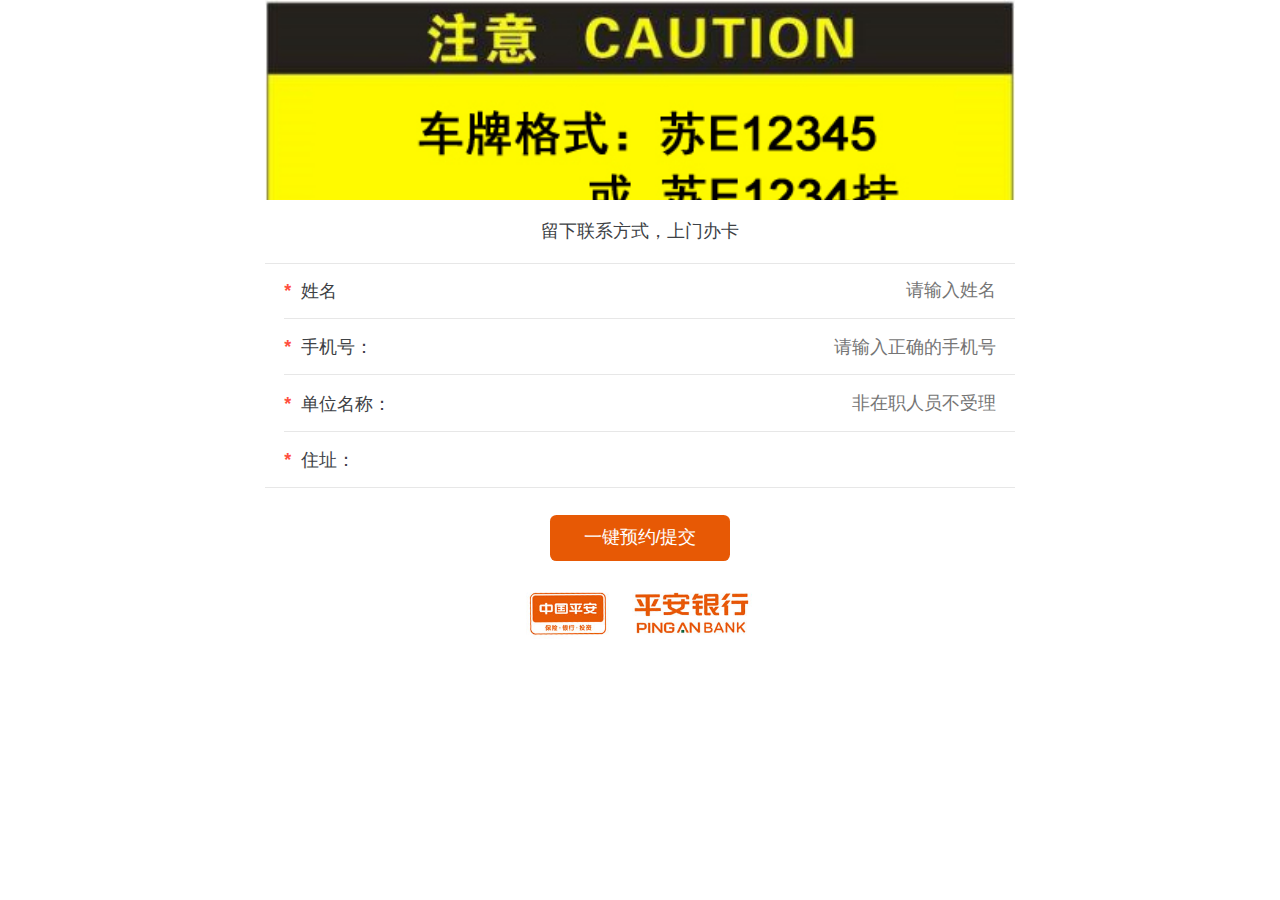
==== index.html @ 4ba3fef3 "car" ====
<!DOCTYPE html>
<html lang="en">
<head>
    <meta charset="UTF-8">
    <meta name="viewport" content="initial-scale=1, maximum-scale=1, user-scalable=no" />
    <meta http-equiv="X-UA-Compatible" content="ie=edge">
    <title>TEST</title>
    <link rel="stylesheet" href="css/index.css">
    <link rel="stylesheet" href="css/sm.min.css">
    <link rel="stylesheet" href="css/sm-extend.min.css">
</head>
<body>
    <div class="content" id="index-box"  v-cloak>
        <!-- Slider -->
        <div class="swiper-container" data-space-between='10' style="height: 200px;">
            <div class="swiper-wrapper" id="swiper-wrapper">
                <!-- <div class="swiper-slide" @click="goDetail(item)" v-for="(item,index) in bannerList"><img :src="item.pic" alt=""></div> -->
                <div class="swiper-slide"><img src="images/banner.jpg" alt=""></div> 
                <div class="swiper-slide"><img src="images/banner.jpg" alt=""></div>
            </div>
            <div class="swiper-pagination"></div>
        </div>
        <div class="formBox">
            <p class="tip">留下联系方式，上门办卡</p>
            <div class="list-block">
                <ul>
                    <!-- Text inputs -->
                    <li>
                        <div class="item-content">
                            <div class="item-media"><i class="icon icon-form-name"></i></div>
                            <div class="item-inner">
                                <div class="item-title label"><b>*</b>姓名</div>
                                <div class="item-input">
                                    <input type="text" v-model="name" placeholder="请输入姓名">
                                </div>
                            </div>
                        </div>
                    </li>
                    <li>
                        <div class="item-content">
                            <div class="item-media"><i class="icon icon-form-email"></i></div>
                            <div class="item-inner">
                                <div class="item-title label"><b>*</b>手机号：</div>
                                <div class="item-input">
                                    <input type="text" v-model="phone" placeholder="请输入正确的手机号">
                                </div>
                            </div>
                        </div>
                    </li>
                    <li>
                        <div class="item-content">
                            <div class="item-media"><i class="icon icon-form-email"></i></div>
                            <div class="item-inner">
                                <div class="item-title label"><b>*</b>单位名称：</div>
                                <div class="item-input">
                                    <input type="text" v-model="companyName" placeholder="非在职人员不受理">
                                </div>
                            </div>
                        </div>
                    </li>
                    <li>
                        <div class="item-content">
                            <div class="item-media"><i class="icon icon-form-email"></i></div>
                            <div class="item-inner">
                                <div class="item-title label"><b>*</b>住址：</div>
                            </div>
                        </div>
                    </li>
                </ul>
            </div>
            <a href="javascript:;" class="button button-fill button-danger" :class="[submitStatus ? '':'gray']" @click="bespoke">一键预约/提交</a>
            <img class="logo" src="images/logo.jpg" alt="">
        </div>
    </div>
    <script src="js/zepto.min.js"></script>
    <script src="js/sm.min.js"></script>
    <script src="js/sm-city-picker.min.js"></script>
    <script src="js/sm-extend.min.js"></script>
    <script src="js/vue.min.js"></script>
    <script>
        $(function () {
            new Vue({
                el: "#index-box",
                data: {
                    name:'',
                    phone:'',
                    companyName:'',
                    address:'',
                    area:null,
                    submitStatus:true,
                    detailState:false,
                    bannerList:[],
                    bannerLink:'https://xnt.xhwxpos.com/pingan/index.php/weixin/index/ajax_get_banner.html',
                    postLink:'https://xnt.xhwxpos.com/pingan/index.php/weixin/index/ajax_post_data.html'
                },
                methods: {
                    goDetail:function(item){
                        if(item.url){
                            window.location.href = item.url;
                        }
                    },
                    //提交验证
                    validataFn:function(){
                        if(!this.name){
                            $.toast("姓名不能为空");
                            return false;
                        }
                        if(!this.phone){
                            $.toast("手机号码不能为空");
                            return false;
                        }
                        if(!(/^0?1[3|4|5|7|8][0-9]\d{8}$/.test(this.phone))){
                            $.toast("手机号码格式不正确");
                            return false;
                        }
                        if(!this.companyName){
                            $.toast("单位名称不能为空");
                            return false;
                        }
                        if(!$('#city-picker').val()){
                            $.toast("单位地址不能为空");
                            return false;
                        }
                        if(!this.address){
                            $.toast("详细地址不能为空");
                            return false;
                        }
                        return true;
                    },
                    //预约
                    bespoke:function(){
                        var This = this;
                        if(!this.submitStatus) return;
                        if(!this.validataFn()) return;
                        var address =  This.area.join('')+This.address;
                        $.ajax({
                            url:this.postLink,
                            type:'POST',
                            data:{
                               name:This.name,
                               mobile:This.phone,
                               company:This.companyName,
                               address:address
                            },
                            dataType:'json',
                            success:function(res){
                                if(res.status == 0 ){
                                    $.alert('提交成功',function(){
                                        This.submitStatus = false;
                                        This.name = This.phone = This.companyName = This.address = '';
                                        $('#city-picker').val('');
                                    });
                                }
                            }
                        })
                    },
                    getBanner:function(){
                        var This = this;
                        $.ajax({
                            url:this.bannerLink,
                            type:'GET',
                            dataType:'json',
                            success:function(res){
                                if(res.status == 0 ){
                                    This.bannerList = res.data;
                                    if(This.bannerList.length == 1){
                                        $(".swiper-container").swiper();
                                    }else{
                                        setTimeout(function(){
                                            var imgSrc = $('.swiper-slide').find('img');
                                            var arrHeight = [];
                                            for(var i = 0 ; i < imgSrc.length ; i++){
                                                arrHeight.push(imgSrc.eq(i).height());
                                            }
                                            var arrHeight = arrHeight.sort(function(a,b){return a-b});
                                            $('.swiper-container').css({'height':arrHeight[0]+'px','overflow-y':'hidden'})
                                            $(".swiper-container").swiper({
                                                pagination: ".swiper-pagination",
                                                autoplay:2000,
                                                loop : true,  
                                            });
                                        },600)
                                    }
                                }
                            }
                        })
                    }
                },
                mounted: function () {
                    var This = this;
                    // this.getBanner();
                    $('.swiper-container').css({'height':arrHeight[0]+'px','overflow-y':'hidden'})
                    $(".swiper-container").swiper({
                        pagination: ".swiper-pagination",
                        autoplay:2000,
                        loop : true,  
                    });
                }
            })
        })
    //    http://sui.taobao.org/sui/docs/ http://m.sui.taobao.org/
    </script>

</body>

</html>
---- css/index.css ----
a,abbr,acronym,address,applet,article,aside,audio,b,blockquote,big,body,center,canvas,caption,cite,code,command,datalist,dd,del,details,dfn,dl,div,dt,em,embed,fieldset,figcaption,figure,font,footer,form,h1,h2,h3,h4,h5,h6,header,hgroup,html,i,iframe,img,ins,kbd,keygen,label,legend,li,meter,nav,object,ol,output,p,pre,progress,q,s,samp,section,small,span,source,strike,strong,sub,sup,table,tbody,tfoot,thead,th,tr,tt,u,ul,var{background:transparent;border:0 none;margin:0;padding:0;border:0;outline:0;vertical-align:top;-webkit-tap-highlight-color:transparent;-webkit-font-smoothing:antialiased}blockquote,q{quotes:none}table,table td{padding:0;border:none;border-collapse:collapse}img{border:0}select{white-space:nowrap}caption{text-align:left}embed{vertical-align:top}div,ul,li,ol,dl,dd,p{word-wrap:break-word}ul,li,ol,dl,dd{list-style-type:none}input,textarea,select{font-family:inherit;outline:none;font-size:inherit;font-weight:inherit;padding:0;margin:0}h1,h2,h3,h4,h5,h6{font-size:100%;font-weight:normal}body{text-align:left;color:#828282;overflow-x:hidden}html,body{font:10px/1.5 Microsoft YaHei,\5b8b\4f53, Arial, Verdana;width:100%}a{text-decoration:none;white-space:nowrap;color:#828282}input,input[type="button"],input[type="submit"],input[type="reset"],input[type="number"]{-webkit-appearance:none}input::-webkit-inner-spin-button{-webkit-appearance:none}input::-webkit-outer-spin-button{-webkit-appearance:none}@media (min-width: 640px){html{font-size:24px}}@media (min-width: 631px) and (max-width: 639px){html{font-size:23.66px}}@media (min-width: 622px) and (max-width: 630px){html{font-size:23.33px}}@media (min-width: 613px) and (max-width: 621px){html{font-size:23px}}@media (min-width: 604px) and (max-width: 612px){html{font-size:22.66px}}@media (min-width: 595px) and (max-width: 603px){html{font-size:22.33px}}@media (min-width: 586px) and (max-width: 594px){html{font-size:22px}}@media (min-width: 577px) and (max-width: 585px){html{font-size:21.66px}}@media (min-width: 568px) and (max-width: 576px){html{font-size:21.33px}}@media (min-width: 559px) and (max-width: 567px){html{font-size:21px}}@media (min-width: 550px) and (max-width: 558px){html{font-size:20.66px}}@media (min-width: 541px) and (max-width: 549px){html{font-size:20.33px}}@media (min-width: 533px) and (max-width: 540px){html{font-size:20px}}@media (min-width: 524px) and (max-width: 532px){html{font-size:19.66px}}@media (min-width: 515px) and (max-width: 523px){html{font-size:19.33px}}@media (min-width: 506px) and (max-width: 514px){html{font-size:19px}}@media (min-width: 497px) and (max-width: 505px){html{font-size:18.66px}}@media (min-width: 488px) and (max-width: 496px){html{font-size:18.33px}}@media (min-width: 480px) and (max-width: 487px){html{font-size:18px}}@media (min-width: 471px) and (max-width: 479px){html{font-size:17.66px}}@media (min-width: 462px) and (max-width: 470px){html{font-size:17.33px}}@media (min-width: 453px) and (max-width: 461px){html{font-size:17px}}@media (min-width: 444px) and (max-width: 452px){html{font-size:17.12px}}@media (min-width: 435px) and (max-width: 443px){html{font-size:16.33px}}@media (min-width: 426px) and (max-width: 434px){html{font-size:16px}}@media (min-width: 417px) and (max-width: 425px){html{font-size:15.66px}}@media (min-width: 408px) and (max-width: 416px){html{font-size:15.33px}}@media (min-width: 400px) and (max-width: 407px){html{font-size:15px}}@media (min-width: 391px) and (max-width: 399px){html{font-size:14.66px}}@media (min-width: 382px) and (max-width: 390px){html{font-size:14.33px}}@media (min-width: 374px) and (max-width: 381px){html{font-size:14px}}@media (min-width: 365px) and (max-width: 373px){html{font-size:13.66px}}@media (min-width: 356px) and (max-width: 364px){html{font-size:13.33px}}@media (min-width: 347px) and (max-width: 355px){html{font-size:13px}}@media (min-width: 338px) and (max-width: 346px){html{font-size:12.66px}}@media (min-width: 329px) and (max-width: 337px){html{font-size:12.44px}}@media (max-width: 328px){html{font-size:12px}}.clf:before,.clf:after{content:"";display:table}.clf:after{clear:both}.clf{*zoom:1}.box{display:-webkit-flex;display:flex;display:-webkit-box;display:-moz-box;display:-ms-flexbox}html,body{width:100%;max-width:750px;height:100%;margin:0 auto;position:relative;background:#fff !important}img{display:block;width:100%}.hide{display:none}[v-cloak]{display:none}#index-box .swiper-container{padding-bottom:0}#index-box .list-block .item-content{padding-left:0}#index-box .list-block{margin:0 auto}#index-box .list-block .item-title.label{font-size:0.7rem}#index-box .list-block .item-title.label b{color:#ff503f;margin-right:10px}#index-box .formBox .tip{text-align:center;font-size:0.7rem}#index-box .formBox input{font-size:0.7rem;text-align:right}#index-box .button-danger{width:180px;margin:1.0666666667rem auto;line-height:1.7777777778rem;height:1.7777777778rem;background:#e75905}#index-box .button-danger.gray{background:#dedede}#index-box .logo{width:8.8888888889rem;margin:0 auto;display:block}#index-box .swiper-container-horizontal>.swiper-pagination{bottom:0;line-height:20px;height:20px}#index-box .swiper-pagination-bullet-active{background-color:#e75905}
/*# sourceMappingURL=index.css.map */
---- css/sm-extend.min.css ----
/*!
 * =====================================================
 * SUI Mobile - http://m.sui.taobao.org/
 *
 * =====================================================
 */.photo-browser{position:absolute;left:0;top:0;width:100%;height:100%;z-index:10500}.photo-browser .bar-tab .tab-item .icon{width:.7rem;height:.7rem;margin-top:-.25rem}.photo-browser .bar-tab~.photo-browser-captions{bottom:2.6rem;-webkit-transform:translate3d(0,0,0);transform:translate3d(0,0,0)}.photo-browser.photo-browser-in{display:block;-webkit-animation:photoBrowserIn .4s forwards;animation:photoBrowserIn .4s forwards}.photo-browser.photo-browser-out{display:block;-webkit-animation:photoBrowserOut .4s forwards;animation:photoBrowserOut .4s forwards}html.with-statusbar-overlay .photo-browser{height:-webkit-calc(100% - 1rem);height:calc(100% - 1rem);top:1rem}.popup>.photo-browser .navbar,.popup>.photo-browser .toolbar,body>.photo-browser .navbar,body>.photo-browser .toolbar{-webkit-transform:translate3d(0,0,0);transform:translate3d(0,0,0)}.photo-browser .page[data-page=photo-browser-slides]{background:0 0}.photo-browser .page{box-sizing:border-box;position:absolute;left:0;top:0;width:100%;height:100%;background:#efeff4}.photo-browser .view{overflow:hidden;box-sizing:border-box;position:relative;width:100%;height:100%;z-index:5000}.page[data-page=photo-browser-slides] .toolbar a{color:#4cd964}.photo-browser-popup{background:0 0}.photo-browser .navbar,.photo-browser .toolbar,.view[data-page=photo-browser-slides] .navbar,.view[data-page=photo-browser-slides] .toolbar{background:rgba(247,247,247,.95);-webkit-transition:.4s;transition:.4s}.view[data-page=photo-browser-slides] .page[data-page=photo-browser-slides] .navbar,.view[data-page=photo-browser-slides] .page[data-page=photo-browser-slides] .toolbar{-webkit-transform:translate3d(0,0,0);transform:translate3d(0,0,0)}.photo-browser-exposed .navbar,.photo-browser-exposed .toolbar{opacity:0;visibility:hidden;pointer-events:none}.photo-browser-exposed .photo-browser-swiper-container{background:#000}.photo-browser-of{margin:0 .25rem}.photo-browser-captions{pointer-events:none;position:absolute;left:0;width:100%;bottom:0;z-index:10;opacity:1;-webkit-transition:.4s;transition:.4s}.photo-browser-captions.photo-browser-captions-exposed{opacity:0}.toolbar~.photo-browser-captions{bottom:2.2rem;-webkit-transform:translate3d(0,0,0);transform:translate3d(0,0,0)}.photo-browser-exposed .toolbar~.photo-browser-captions{-webkit-transform:translate3d(0,2.2rem,0);transform:translate3d(0,2.2rem,0)}.toolbar~.photo-browser-captions.photo-browser-captions-exposed{transformt:ranslate3d(0,0,0)}.photo-browser-caption{box-sizing:border-box;-webkit-transition:.3s;transition:.3s;position:absolute;bottom:0;left:0;opacity:0;padding:.2rem .25rem;width:100%;text-align:center;color:#fff;background:rgba(0,0,0,.8)}.photo-browser-caption:empty{display:none}.photo-browser-caption.photo-browser-caption-active{opacity:1}.photo-browser-captions-light .photo-browser-caption{background:rgba(255,255,255,.8);color:#3d4145}.photo-browser-exposed .photo-browser-caption{color:#fff;background:rgba(0,0,0,.8)}.photo-browser-swiper-container{position:absolute;left:0;top:0;width:100%;height:100%;overflow:hidden;background:#fff;-webkit-transition:.4s;transition:.4s}.photo-browser-swiper-wrapper{position:absolute;left:0;top:0;width:100%;height:100%;padding:0;display:-webkit-box;display:-webkit-flex;display:flex}.photo-browser-link-inactive{opacity:.3}.photo-browser-slide{width:100%;height:100%;position:relative;overflow:hidden;display:-webkit-box;display:-webkit-flex;display:flex;-webkit-box-pack:center;-webkit-justify-content:center;justify-content:center;-webkit-box-align:center;-webkit-align-items:center;align-items:center;-webkit-flex-shrink:0;flex-shrink:0;box-sizing:border-box}.photo-browser-slide.transitioning{-webkit-transition:.4s;transition:.4s}.photo-browser-slide span.photo-browser-zoom-container{width:100%;text-align:center;display:none}.photo-browser-slide img{width:auto;height:auto;max-width:100%;max-height:100%;display:none}.photo-browser-slide.swiper-slide-active span.photo-browser-zoom-container,.photo-browser-slide.swiper-slide-next span.photo-browser-zoom-container,.photo-browser-slide.swiper-slide-prev span.photo-browser-zoom-container{display:block}.photo-browser-slide.swiper-slide-active img,.photo-browser-slide.swiper-slide-next img,.photo-browser-slide.swiper-slide-prev img{display:inline}.photo-browser-slide.swiper-slide-active.photo-browser-slide-lazy .preloader,.photo-browser-slide.swiper-slide-next.photo-browser-slide-lazy .preloader,.photo-browser-slide.swiper-slide-prev.photo-browser-slide-lazy .preloader{display:block}.photo-browser-slide iframe{width:100%;height:100%}.photo-browser-slide .preloader{display:none;position:absolute;width:2.1rem;height:2.1rem;margin-left:-2.1rem;margin-top:-2.1rem;left:50%;top:50%}.photo-browser-dark .navbar,.photo-browser-dark .toolbar{background:rgba(30,30,30,.8);color:#fff}.photo-browser-dark .navbar:before,.photo-browser-dark .toolbar:before{display:none}.photo-browser-dark .navbar:after,.photo-browser-dark .toolbar:after{display:none}.photo-browser-dark .navbar a,.photo-browser-dark .toolbar a{color:#fff}.photo-browser-dark .photo-browser-swiper-container{background:#000}@-webkit-keyframes photoBrowserIn{0%{-webkit-transform:translate3d(0,0,0) scale(.5);transform:translate3d(0,0,0) scale(.5);opacity:0}100%{-webkit-transform:translate3d(0,0,0) scale(1);transform:translate3d(0,0,0) scale(1);opacity:1}}@keyframes photoBrowserIn{0%{-webkit-transform:translate3d(0,0,0) scale(.5);transform:translate3d(0,0,0) scale(.5);opacity:0}100%{-webkit-transform:translate3d(0,0,0) scale(1);transform:translate3d(0,0,0) scale(1);opacity:1}}@-webkit-keyframes photoBrowserOut{0%{-webkit-transform:translate3d(0,0,0) scale(1);transform:translate3d(0,0,0) scale(1);opacity:1}100%{-webkit-transform:translate3d(0,0,0) scale(.5);transform:translate3d(0,0,0) scale(.5);opacity:0}}@keyframes photoBrowserOut{0%{-webkit-transform:translate3d(0,0,0) scale(1);transform:translate3d(0,0,0) scale(1);opacity:1}100%{-webkit-transform:translate3d(0,0,0) scale(.5);transform:translate3d(0,0,0) scale(.5);opacity:0}}.swiper-container{margin:0 auto;position:relative;overflow:hidden;padding-bottom:30px;z-index:1}.swiper-container-no-flexbox .swiper-slide{float:left}.swiper-container-vertical>.swiper-wrapper{-webkit-box-orient:vertical;-webkit-flex-direction:column;flex-direction:column}.swiper-wrapper{position:relative;width:100%;height:100%;z-index:1;display:-webkit-box;display:-webkit-flex;display:flex;-webkit-transform-style:preserve-3d;-ms-transform-style:preserve-3d;transform-style:preserve-3d;-webkit-transition-property:-webkit-transform;transition-property:transform;box-sizing:content-box}.swiper-container-android .swiper-slide,.swiper-wrapper{-webkit-transform:translate3d(0,0,0);transform:translate3d(0,0,0)}.swiper-container-multirow>.swiper-wrapper{-webkit-box-lines:multiple;-webkit-flex-wrap:wrap;flex-wrap:wrap}.swiper-container-free-mode>.swiper-wrapper{-webkit-transition-timing-function:ease-out;transition-timing-function:ease-out;margin:0 auto}.swiper-slide{-webkit-transform-style:preserve-3d;-ms-transform-style:preserve-3d;transform-style:preserve-3d;-webkit-flex-shrink:0;flex-shrink:0;width:100%;height:100%;position:relative}.swiper-container .swiper-notification{position:absolute;left:0;top:0;pointer-events:none;opacity:0;z-index:-1000}.swiper-wp8-horizontal{touch-action:pan-y}.swiper-wp8-vertical{touch-action:pan-x}.swiper-button-next,.swiper-button-prev{position:absolute;top:50%;width:1.35rem;height:2.2rem;margin-top:-1.1rem;z-index:10;cursor:pointer;background-size:1.35rem 2.2rem;background-position:center;background-repeat:no-repeat}.swiper-button-next.swiper-button-disabled,.swiper-button-prev.swiper-button-disabled{opacity:.35;cursor:auto;pointer-events:none}.swiper-button-prev,.swiper-container-rtl .swiper-button-next{background-image:url("data:image/svg+xml;charset=utf-8,%3Csvg%20xmlns%3D'http%3A%2F%2Fwww.w3.org%2F2000%2Fsvg'%20viewBox%3D'0%200%2027%2044'%3E%3Cpath%20d%3D'M0%2C22L22%2C0l2.1%2C2.1L4.2%2C22l19.9%2C19.9L22%2C44L0%2C22L0%2C22L0%2C22z'%20fill%3D'%23007aff'%2F%3E%3C%2Fsvg%3E");left:.5rem;right:auto}.swiper-button-next,.swiper-container-rtl .swiper-button-prev{background-image:url("data:image/svg+xml;charset=utf-8,%3Csvg%20xmlns%3D'http%3A%2F%2Fwww.w3.org%2F2000%2Fsvg'%20viewBox%3D'0%200%2027%2044'%3E%3Cpath%20d%3D'M27%2C22L27%2C22L5%2C44l-2.1-2.1L22.8%2C22L2.9%2C2.1L5%2C0L27%2C22L27%2C22z'%20fill%3D'%23007aff'%2F%3E%3C%2Fsvg%3E");right:.5rem;left:auto}.swiper-pagination{position:absolute;text-align:center;-webkit-transition:.3s;transition:.3s;-webkit-transform:translate3d(0,0,0);transform:translate3d(0,0,0);z-index:10}.swiper-pagination.swiper-pagination-hidden{opacity:0}.swiper-pagination-bullet{width:.4rem;height:.4rem;display:inline-block;border-radius:100%;background:#000;opacity:.2}.swiper-pagination-bullet-active{opacity:1;background:#007aff}.swiper-container-vertical>.swiper-pagination{right:.5rem;top:50%;-webkit-transform:translate3d(0,-50%,0);transform:translate3d(0,-50%,0)}.swiper-container-vertical>.swiper-pagination .swiper-pagination-bullet{margin:.25rem 0;display:block}.swiper-container-horizontal>.swiper-pagination{bottom:.5rem;left:0;width:100%}.swiper-container-horizontal>.swiper-pagination .swiper-pagination-bullet{margin:0 .25rem}.swiper-container-3d{-webkit-perspective:600rem;perspective:600rem}.swiper-container-3d .swiper-cube-shadow,.swiper-container-3d .swiper-slide,.swiper-container-3d .swiper-slide-shadow-bottom,.swiper-container-3d .swiper-slide-shadow-left,.swiper-container-3d .swiper-slide-shadow-right,.swiper-container-3d .swiper-slide-shadow-top,.swiper-container-3d .swiper-wrapper{-webkit-transform-style:preserve-3d;-ms-transform-style:preserve-3d;transform-style:preserve-3d}.swiper-container-3d .swiper-slide-shadow-bottom,.swiper-container-3d .swiper-slide-shadow-left,.swiper-container-3d .swiper-slide-shadow-right,.swiper-container-3d .swiper-slide-shadow-top{position:absolute;left:0;top:0;width:100%;height:100%;pointer-events:none;z-index:10}.swiper-container-3d .swiper-slide-shadow-left{background-image:-webkit-linear-gradient(right,rgba(0,0,0,.5),rgba(0,0,0,0));background-image:linear-gradient(to left,rgba(0,0,0,.5),rgba(0,0,0,0))}.swiper-container-3d .swiper-slide-shadow-right{background-image:-webkit-linear-gradient(left,rgba(0,0,0,.5),rgba(0,0,0,0));background-image:linear-gradient(to right,rgba(0,0,0,.5),rgba(0,0,0,0))}.swiper-container-3d .swiper-slide-shadow-top{background-image:-webkit-linear-gradient(bottom,rgba(0,0,0,.5),rgba(0,0,0,0));background-image:linear-gradient(to top,rgba(0,0,0,.5),rgba(0,0,0,0))}.swiper-container-3d .swiper-slide-shadow-bottom{background-image:-webkit-linear-gradient(top,rgba(0,0,0,.5),rgba(0,0,0,0));background-image:linear-gradient(to bottom,rgba(0,0,0,.5),rgba(0,0,0,0))}.swiper-container-coverflow .swiper-wrapper{-ms-perspective:600rem}.swiper-container-fade.swiper-container-free-mode .swiper-slide{-webkit-transition-timing-function:ease-out;transition-timing-function:ease-out}.swiper-container-fade .swiper-slide{pointer-events:none}.swiper-container-fade .swiper-slide-active{pointer-events:auto}.swiper-container-cube{overflow:visible}.swiper-container-cube .swiper-slide{pointer-events:none;visibility:hidden;-webkit-transform-origin:0 0;transform-origin:0 0;-webkit-backface-visibility:hidden;backface-visibility:hidden;width:100%;height:100%}.swiper-container-cube.swiper-container-rtl .swiper-slide{-webkit-transform-origin:100% 0;transform-origin:100% 0}.swiper-container-cube .swiper-slide-active,.swiper-container-cube .swiper-slide-next,.swiper-container-cube .swiper-slide-next+.swiper-slide,.swiper-container-cube .swiper-slide-prev{pointer-events:auto;visibility:visible}.swiper-container-cube .swiper-cube-shadow{position:absolute;left:0;bottom:0;width:100%;height:100%;background:#000;opacity:.6;-webkit-filter:blur(2.5rem);filter:blur(2.5rem)}.swiper-container-cube.swiper-container-vertical .swiper-cube-shadow{z-index:0}.swiper-scrollbar{border-radius:.5rem;position:relative;-ms-touch-action:none;background:rgba(0,0,0,.1)}.swiper-container-horizontal>.swiper-scrollbar{position:absolute;left:1%;bottom:.15rem;z-index:50;height:.25rem;width:98%}.swiper-container-vertical>.swiper-scrollbar{position:absolute;right:.15rem;top:1%;z-index:50;width:.25rem;height:98%}.swiper-scrollbar-drag{height:100%;width:100%;position:relative;background:rgba(0,0,0,.5);border-radius:.5rem;left:0;top:0}.swiper-scrollbar-cursor-drag{cursor:move}.swiper-slide .preloader{width:2.1rem;height:2.1rem;position:absolute;left:50%;top:50%;margin-left:-1.05rem;margin-top:-1.05rem;z-index:10}.swiper-slide img{display:block}
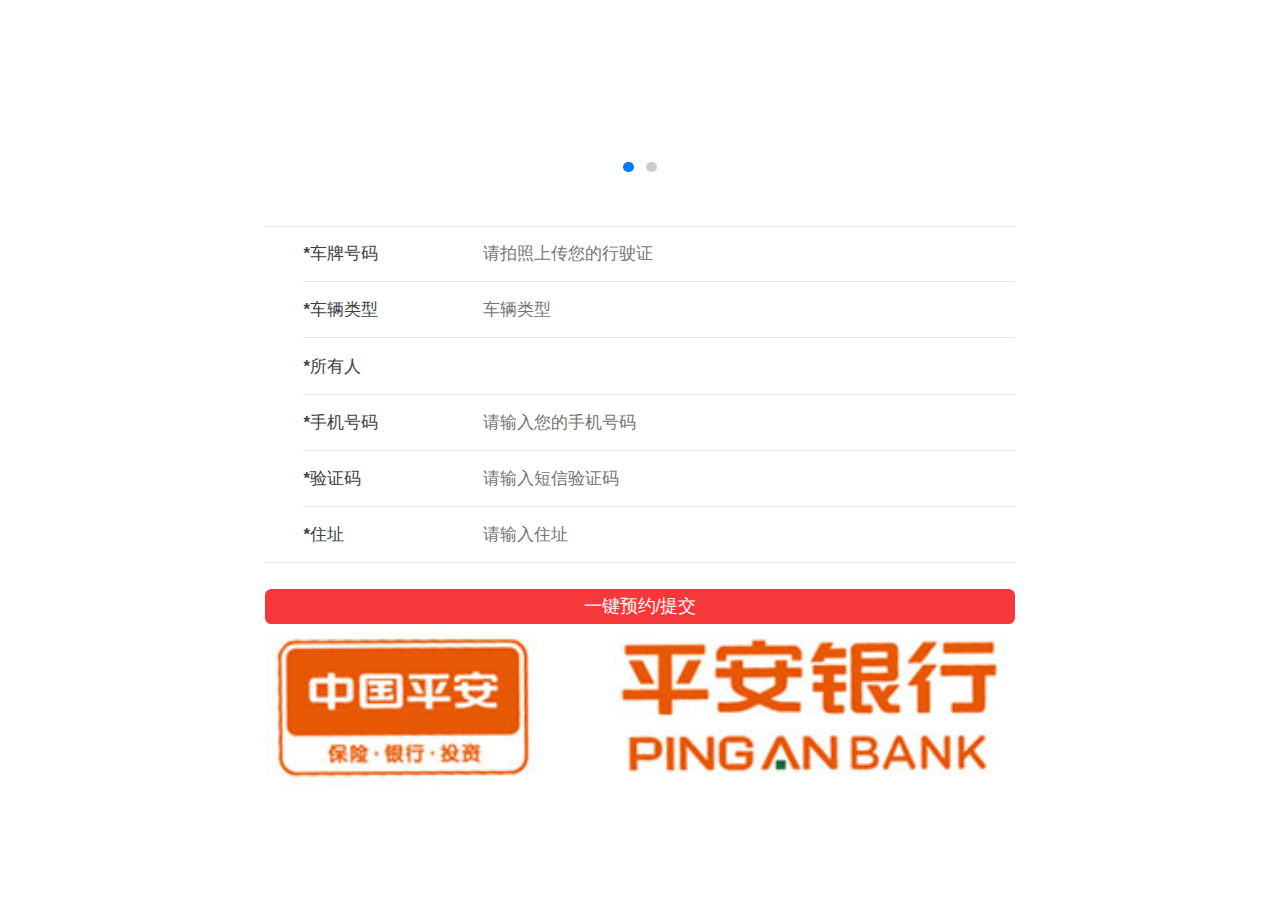
==== commit ad466814: "页面切图" ====
--- a/index.html
+++ b/index.html
@@ -21,7 +21,6 @@
             <div class="swiper-pagination"></div>
         </div>
         <div class="formBox">
-            <p class="tip">留下联系方式，上门办卡</p>
             <div class="list-block">
                 <ul>
                     <!-- Text inputs -->
@@ -29,40 +28,65 @@
                         <div class="item-content">
                             <div class="item-media"><i class="icon icon-form-name"></i></div>
                             <div class="item-inner">
-                                <div class="item-title label"><b>*</b>姓名</div>
-                                <div class="item-input">
-                                    <input type="text" v-model="name" placeholder="请输入姓名">
-                                </div>
-                            </div>
-                        </div>
-                    </li>
-                    <li>
-                        <div class="item-content">
-                            <div class="item-media"><i class="icon icon-form-email"></i></div>
-                            <div class="item-inner">
-                                <div class="item-title label"><b>*</b>手机号：</div>
-                                <div class="item-input">
-                                    <input type="text" v-model="phone" placeholder="请输入正确的手机号">
-                                </div>
-                            </div>
-                        </div>
-                    </li>
-                    <li>
-                        <div class="item-content">
-                            <div class="item-media"><i class="icon icon-form-email"></i></div>
-                            <div class="item-inner">
-                                <div class="item-title label"><b>*</b>单位名称：</div>
-                                <div class="item-input">
-                                    <input type="text" v-model="companyName" placeholder="非在职人员不受理">
-                                </div>
-                            </div>
-                        </div>
-                    </li>
-                    <li>
-                        <div class="item-content">
-                            <div class="item-media"><i class="icon icon-form-email"></i></div>
-                            <div class="item-inner">
-                                <div class="item-title label"><b>*</b>住址：</div>
+                                <div class="item-title label"><b>*</b>车牌号码</div>
+                                <div class="item-input">
+                                    <input type="text" v-model="car_no" placeholder="请拍照上传您的行驶证">
+                                </div>
+                            </div>
+                        </div>
+                    </li>
+                    <li>
+                        <div class="item-content">
+                            <div class="item-media"><i class="icon icon-form-email"></i></div>
+                            <div class="item-inner">
+                                <div class="item-title label"><b>*</b>车辆类型</div>
+                                <div class="item-input">
+                                    <input type="text" v-model="car_style" placeholder="车辆类型">
+                                </div>
+                            </div>
+                        </div>
+                    </li>
+                    <li>
+                        <div class="item-content">
+                            <div class="item-media"><i class="icon icon-form-email"></i></div>
+                            <div class="item-inner">
+                                <div class="item-title label"><b>*</b>所有人</div>
+                                <div class="item-input">
+                                    <!--<input type="text" v-model="companyName" placeholder="非在职人员不受理">-->
+                                </div>
+                            </div>
+                        </div>
+                    </li>
+                    <li>
+                        <div class="item-content">
+                            <div class="item-media"><i class="icon icon-form-email"></i></div>
+                            <div class="item-inner">
+                                <div class="item-title label"><b>*</b>手机号码</div>
+                                <div class="item-input">
+                                    <input type="text" v-model="phone" placeholder="请输入您的手机号码">
+                                </div>
+                            </div>
+                        </div>
+                    </li>
+                    <li>
+                        <div class="item-content">
+                            <div class="item-media"><i class="icon icon-form-email"></i></div>
+                            <div class="item-inner">
+                                <div class="item-title label"><b>*</b>验证码</div>
+                                <div class="item-input">
+                                    <input type="text" v-model="code" placeholder="请输入短信验证码">
+                                </div>
+                            </div>
+                        </div>
+                    </li>
+                    <li>
+                        <div class="item-content">
+                            <div class="item-media"><i class="icon icon-form-email"></i></div>
+                            <div class="item-inner">
+                                <div class="item-title label"><b>*</b>住址</div>
+                                <div class="item-input">
+                                    <input type="text" v-model="address" placeholder="请输入住址">
+                                </div>
                             </div>
                         </div>
                     </li>
@@ -82,12 +106,12 @@
             new Vue({
                 el: "#index-box",
                 data: {
-                    name:'',
+                    car_no:'',
+                    car_style:'',
+                    code:'',
                     phone:'',
-                    companyName:'',
                     address:'',
-                    area:null,
-                    submitStatus:true,
+                    submitStatus:false,
                     detailState:false,
                     bannerList:[],
                     bannerLink:'https://xnt.xhwxpos.com/pingan/index.php/weixin/index/ajax_get_banner.html',
@@ -189,7 +213,7 @@
                 mounted: function () {
                     var This = this;
                     // this.getBanner();
-                    $('.swiper-container').css({'height':arrHeight[0]+'px','overflow-y':'hidden'})
+                    // $('.swiper-container').css({'height':arrHeight[0]+'px','overflow-y':'hidden'})
                     $(".swiper-container").swiper({
                         pagination: ".swiper-pagination",
                         autoplay:2000,
--- a/css/index.css
+++ b/css/index.css
@@ -1,2 +1,2 @@
-a,abbr,acronym,address,applet,article,aside,audio,b,blockquote,big,body,center,canvas,caption,cite,code,command,datalist,dd,del,details,dfn,dl,div,dt,em,embed,fieldset,figcaption,figure,font,footer,form,h1,h2,h3,h4,h5,h6,header,hgroup,html,i,iframe,img,ins,kbd,keygen,label,legend,li,meter,nav,object,ol,output,p,pre,progress,q,s,samp,section,small,span,source,strike,strong,sub,sup,table,tbody,tfoot,thead,th,tr,tt,u,ul,var{background:transparent;border:0 none;margin:0;padding:0;border:0;outline:0;vertical-align:top;-webkit-tap-highlight-color:transparent;-webkit-font-smoothing:antialiased}blockquote,q{quotes:none}table,table td{padding:0;border:none;border-collapse:collapse}img{border:0}select{white-space:nowrap}caption{text-align:left}embed{vertical-align:top}div,ul,li,ol,dl,dd,p{word-wrap:break-word}ul,li,ol,dl,dd{list-style-type:none}input,textarea,select{font-family:inherit;outline:none;font-size:inherit;font-weight:inherit;padding:0;margin:0}h1,h2,h3,h4,h5,h6{font-size:100%;font-weight:normal}body{text-align:left;color:#828282;overflow-x:hidden}html,body{font:10px/1.5 Microsoft YaHei,\5b8b\4f53, Arial, Verdana;width:100%}a{text-decoration:none;white-space:nowrap;color:#828282}input,input[type="button"],input[type="submit"],input[type="reset"],input[type="number"]{-webkit-appearance:none}input::-webkit-inner-spin-button{-webkit-appearance:none}input::-webkit-outer-spin-button{-webkit-appearance:none}@media (min-width: 640px){html{font-size:24px}}@media (min-width: 631px) and (max-width: 639px){html{font-size:23.66px}}@media (min-width: 622px) and (max-width: 630px){html{font-size:23.33px}}@media (min-width: 613px) and (max-width: 621px){html{font-size:23px}}@media (min-width: 604px) and (max-width: 612px){html{font-size:22.66px}}@media (min-width: 595px) and (max-width: 603px){html{font-size:22.33px}}@media (min-width: 586px) and (max-width: 594px){html{font-size:22px}}@media (min-width: 577px) and (max-width: 585px){html{font-size:21.66px}}@media (min-width: 568px) and (max-width: 576px){html{font-size:21.33px}}@media (min-width: 559px) and (max-width: 567px){html{font-size:21px}}@media (min-width: 550px) and (max-width: 558px){html{font-size:20.66px}}@media (min-width: 541px) and (max-width: 549px){html{font-size:20.33px}}@media (min-width: 533px) and (max-width: 540px){html{font-size:20px}}@media (min-width: 524px) and (max-width: 532px){html{font-size:19.66px}}@media (min-width: 515px) and (max-width: 523px){html{font-size:19.33px}}@media (min-width: 506px) and (max-width: 514px){html{font-size:19px}}@media (min-width: 497px) and (max-width: 505px){html{font-size:18.66px}}@media (min-width: 488px) and (max-width: 496px){html{font-size:18.33px}}@media (min-width: 480px) and (max-width: 487px){html{font-size:18px}}@media (min-width: 471px) and (max-width: 479px){html{font-size:17.66px}}@media (min-width: 462px) and (max-width: 470px){html{font-size:17.33px}}@media (min-width: 453px) and (max-width: 461px){html{font-size:17px}}@media (min-width: 444px) and (max-width: 452px){html{font-size:17.12px}}@media (min-width: 435px) and (max-width: 443px){html{font-size:16.33px}}@media (min-width: 426px) and (max-width: 434px){html{font-size:16px}}@media (min-width: 417px) and (max-width: 425px){html{font-size:15.66px}}@media (min-width: 408px) and (max-width: 416px){html{font-size:15.33px}}@media (min-width: 400px) and (max-width: 407px){html{font-size:15px}}@media (min-width: 391px) and (max-width: 399px){html{font-size:14.66px}}@media (min-width: 382px) and (max-width: 390px){html{font-size:14.33px}}@media (min-width: 374px) and (max-width: 381px){html{font-size:14px}}@media (min-width: 365px) and (max-width: 373px){html{font-size:13.66px}}@media (min-width: 356px) and (max-width: 364px){html{font-size:13.33px}}@media (min-width: 347px) and (max-width: 355px){html{font-size:13px}}@media (min-width: 338px) and (max-width: 346px){html{font-size:12.66px}}@media (min-width: 329px) and (max-width: 337px){html{font-size:12.44px}}@media (max-width: 328px){html{font-size:12px}}.clf:before,.clf:after{content:"";display:table}.clf:after{clear:both}.clf{*zoom:1}.box{display:-webkit-flex;display:flex;display:-webkit-box;display:-moz-box;display:-ms-flexbox}html,body{width:100%;max-width:750px;height:100%;margin:0 auto;position:relative;background:#fff !important}img{display:block;width:100%}.hide{display:none}[v-cloak]{display:none}#index-box .swiper-container{padding-bottom:0}#index-box .list-block .item-content{padding-left:0}#index-box .list-block{margin:0 auto}#index-box .list-block .item-title.label{font-size:0.7rem}#index-box .list-block .item-title.label b{color:#ff503f;margin-right:10px}#index-box .formBox .tip{text-align:center;font-size:0.7rem}#index-box .formBox input{font-size:0.7rem;text-align:right}#index-box .button-danger{width:180px;margin:1.0666666667rem auto;line-height:1.7777777778rem;height:1.7777777778rem;background:#e75905}#index-box .button-danger.gray{background:#dedede}#index-box .logo{width:8.8888888889rem;margin:0 auto;display:block}#index-box .swiper-container-horizontal>.swiper-pagination{bottom:0;line-height:20px;height:20px}#index-box .swiper-pagination-bullet-active{background-color:#e75905}
+a,abbr,acronym,address,applet,article,aside,audio,b,blockquote,big,body,center,canvas,caption,cite,code,command,datalist,dd,del,details,dfn,dl,div,dt,em,embed,fieldset,figcaption,figure,font,footer,form,h1,h2,h3,h4,h5,h6,header,hgroup,html,i,iframe,img,ins,kbd,keygen,label,legend,li,meter,nav,object,ol,output,p,pre,progress,q,s,samp,section,small,span,source,strike,strong,sub,sup,table,tbody,tfoot,thead,th,tr,tt,u,ul,var{background:transparent;border:0 none;margin:0;padding:0;border:0;outline:0;vertical-align:top;-webkit-tap-highlight-color:transparent;-webkit-font-smoothing:antialiased}blockquote,q{quotes:none}table,table td{padding:0;border:none;border-collapse:collapse}img{border:0}select{white-space:nowrap}caption{text-align:left}embed{vertical-align:top}div,ul,li,ol,dl,dd,p{word-wrap:break-word}ul,li,ol,dl,dd{list-style-type:none}input,textarea,select{font-family:inherit;outline:none;font-size:inherit;font-weight:inherit;padding:0;margin:0}h1,h2,h3,h4,h5,h6{font-size:100%;font-weight:normal}body{text-align:left;color:#828282;overflow-x:hidden}html,body{font:10px/1.5 Microsoft YaHei,\5b8b\4f53, Arial, Verdana;width:100%}a{text-decoration:none;white-space:nowrap;color:#828282}input,input[type="button"],input[type="submit"],input[type="reset"],input[type="number"]{-webkit-appearance:none}input::-webkit-inner-spin-button{-webkit-appearance:none}input::-webkit-outer-spin-button{-webkit-appearance:none}@media (min-width: 640px){html{font-size:24px}}@media (min-width: 631px) and (max-width: 639px){html{font-size:23.66px}}@media (min-width: 622px) and (max-width: 630px){html{font-size:23.33px}}@media (min-width: 613px) and (max-width: 621px){html{font-size:23px}}@media (min-width: 604px) and (max-width: 612px){html{font-size:22.66px}}@media (min-width: 595px) and (max-width: 603px){html{font-size:22.33px}}@media (min-width: 586px) and (max-width: 594px){html{font-size:22px}}@media (min-width: 577px) and (max-width: 585px){html{font-size:21.66px}}@media (min-width: 568px) and (max-width: 576px){html{font-size:21.33px}}@media (min-width: 559px) and (max-width: 567px){html{font-size:21px}}@media (min-width: 550px) and (max-width: 558px){html{font-size:20.66px}}@media (min-width: 541px) and (max-width: 549px){html{font-size:20.33px}}@media (min-width: 533px) and (max-width: 540px){html{font-size:20px}}@media (min-width: 524px) and (max-width: 532px){html{font-size:19.66px}}@media (min-width: 515px) and (max-width: 523px){html{font-size:19.33px}}@media (min-width: 506px) and (max-width: 514px){html{font-size:19px}}@media (min-width: 497px) and (max-width: 505px){html{font-size:18.66px}}@media (min-width: 488px) and (max-width: 496px){html{font-size:18.33px}}@media (min-width: 480px) and (max-width: 487px){html{font-size:18px}}@media (min-width: 471px) and (max-width: 479px){html{font-size:17.66px}}@media (min-width: 462px) and (max-width: 470px){html{font-size:17.33px}}@media (min-width: 453px) and (max-width: 461px){html{font-size:17px}}@media (min-width: 444px) and (max-width: 452px){html{font-size:17.12px}}@media (min-width: 435px) and (max-width: 443px){html{font-size:16.33px}}@media (min-width: 426px) and (max-width: 434px){html{font-size:16px}}@media (min-width: 417px) and (max-width: 425px){html{font-size:15.66px}}@media (min-width: 408px) and (max-width: 416px){html{font-size:15.33px}}@media (min-width: 400px) and (max-width: 407px){html{font-size:15px}}@media (min-width: 391px) and (max-width: 399px){html{font-size:14.66px}}@media (min-width: 382px) and (max-width: 390px){html{font-size:14.33px}}@media (min-width: 374px) and (max-width: 381px){html{font-size:14px}}@media (min-width: 365px) and (max-width: 373px){html{font-size:13.66px}}@media (min-width: 356px) and (max-width: 364px){html{font-size:13.33px}}@media (min-width: 347px) and (max-width: 355px){html{font-size:13px}}@media (min-width: 338px) and (max-width: 346px){html{font-size:12.66px}}@media (min-width: 329px) and (max-width: 337px){html{font-size:12.44px}}@media (max-width: 328px){html{font-size:12px}}.clf:before,.clf:after{content:"";display:table}.clf:after{clear:both}.clf{*zoom:1}.box{display:-webkit-flex;display:flex;display:-webkit-box;display:-moz-box;display:-ms-flexbox}html,body{width:100%;max-width:750px;height:100%;margin:0 auto;position:relative;background:#fff !important}img{display:block;width:100%}.hide{display:none}[v-cloak]{display:none}body{font-size:0.65rem !important}.formBox{padding-bottom:1rem}.formBox .list-block{margin:1rem auto;font-size:0.65rem}.formBox .list-block input{font-size:0.65rem !important}.formBox .list-block .item-title.label{width:25%}.formBox .list-block .icon-camera,.formBox .list-block .icon-address{font-size:1rem}.formBox .list-block .button{font-size:0.65rem}.formBox .button.button-submit{height:2rem;line-height:2rem;margin:0 auto;width:15rem}.formBox .tip .icon-warning-o{margin-right:5px;margin-left:9%;font-size:1rem;position:relative;top:2px}.formBox .tip p{line-height:2rem}
 /*# sourceMappingURL=index.css.map */
